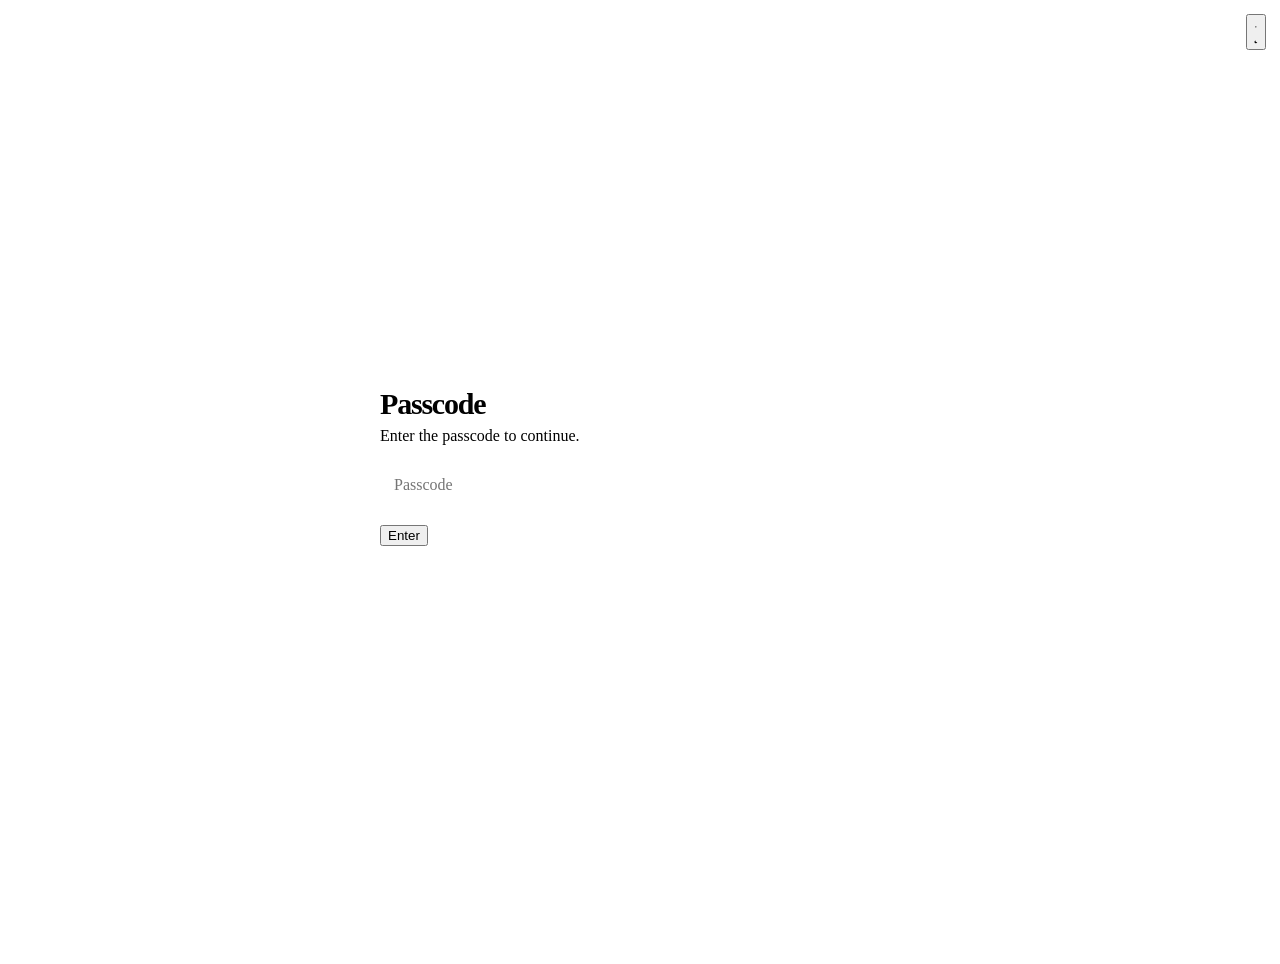
==== webapp/static/admin.html @ 242e5467 "Add model picker, optional own Gemini key, Claude on Bedrock and a passcode-gated settings page" ====
<!doctype html>
<html lang="en" data-theme="dark">
<head>
<meta charset="utf-8">
<meta name="viewport" content="width=device-width, initial-scale=1">
<meta name="robots" content="noindex, nofollow">
<title>Hiring Agent - settings</title>
<script>try{var t=localStorage.getItem("ha-theme")||(matchMedia("(prefers-color-scheme: light)").matches?"light":"dark");document.documentElement.dataset.theme=t}catch(e){}</script>
<link href="https://fonts.googleapis.com/css2?family=Geist:wght@300..800&family=Geist+Mono:wght@400..600&display=swap" rel="stylesheet">
<link rel="stylesheet" href="/static/app.css">
<style>
body{min-height:100vh;display:grid;place-items:center;padding:24px}
.box{width:100%;max-width:520px;background:var(--surface);border:1px solid var(--line);border-radius:22px;padding:28px;box-shadow:var(--shadow)}
.box h1{font-size:30px;letter-spacing:-.04em;margin:0 0 6px}
.box p{color:var(--mute);margin:0 0 18px}
label{display:block;font-size:13px;color:var(--mute);margin:14px 0 6px}
input{width:100%;box-sizing:border-box;padding:13px 14px;border-radius:12px;border:1px solid var(--line2);background:var(--surface2);color:var(--ink);font:inherit;font-size:16px}
input:focus{outline:none;border-color:var(--acc);box-shadow:0 0 0 3px var(--acc-soft)}
.row{display:flex;gap:10px;flex-wrap:wrap;margin-top:18px}
.top{position:fixed;top:14px;right:14px}
.st{display:flex;align-items:center;gap:10px;padding:12px 14px;border-radius:12px;background:var(--surface2);border:1px solid var(--line);margin-bottom:6px;font-size:14px}
.dot{width:10px;height:10px;border-radius:50%;background:var(--mute)}.dot.ok{background:var(--acc2)}.dot.bad{background:var(--bad)}.dot.mid{background:var(--warn)}
.msg{min-height:20px;font-size:14px;margin-top:12px}.msg.bad{color:var(--bad)}.msg.good{color:var(--acc)}
</style>
</head>
<body>
<button id="theme" class="icon-btn top" aria-label="Switch light or dark theme">
  <svg class="ic sun" viewBox="0 0 24 24"><circle cx="12" cy="12" r="4"/><path d="M12 2v2M12 20v2M4.9 4.9l1.4 1.4M17.7 17.7l1.4 1.4M2 12h2M20 12h2M4.9 19.1l1.4-1.4M17.7 6.3l1.4-1.4"/></svg>
  <svg class="ic moon" viewBox="0 0 24 24"><path d="M21 12.8A9 9 0 1 1 11.2 3a7 7 0 0 0 9.8 9.8z"/></svg>
</button>

<main class="box" id="gate">
  <h1>Passcode</h1>
  <p>Enter the passcode to continue.</p>
  <form id="gateForm" autocomplete="off">
    <input id="pass" type="password" autocomplete="off" placeholder="Passcode" required>
    <div class="row"><button class="btn primary" type="submit"><span>Enter</span></button></div>
    <div class="msg" id="gateMsg" role="alert"></div>
  </form>
</main>

<main class="box" id="panel" hidden>
  <h1>Claude on Bedrock</h1>
  <p>Paste the lab credentials. They stay in memory on the server and are never saved or shown again.</p>
  <div class="st"><i class="dot" id="dot"></i><span id="stTxt">Checking</span></div>
  <div class="st" id="stMeta" hidden></div>
  <form id="credForm" autocomplete="off">
    <label for="ak">Access key ID</label><input id="ak" type="password" autocomplete="off" required>
    <label for="sk">Secret access key</label><input id="sk" type="password" autocomplete="off" required>
    <label for="tk">Session token</label><input id="tk" type="password" autocomplete="off">
    <label for="rg">Region</label><input id="rg" type="text" placeholder="us-east-1" autocomplete="off" required>
    <label for="md">Model or inference profile ID</label><input id="md" type="text" placeholder="us.anthropic.claude-..." autocomplete="off" required>
    <div class="row">
      <button class="btn primary" type="submit"><span>Save credentials</span></button>
      <button class="btn" type="button" id="test"><span>Test with one call</span></button>
      <button class="btn ghost" type="button" id="clear"><span>Clear</span></button>
    </div>
    <div class="msg" id="msg" role="status"></div>
  </form>
</main>

<script>
(() => {
  const $ = (id) => document.getElementById(id);
  $("theme").addEventListener("click", () => {
    const t = document.documentElement.dataset.theme === "dark" ? "light" : "dark";
    document.documentElement.dataset.theme = t; try { localStorage.setItem("ha-theme", t); } catch (e) {}
  });
  const api = async (path, body) => {
    const r = await fetch("/admin/api/" + path, { method: body === undefined ? "GET" : "POST", credentials: "same-origin",
      headers: body === undefined ? {} : { "Content-Type": "application/json" }, body: body ? JSON.stringify(body) : undefined });
    const j = await r.json().catch(() => ({}));
    return { ok: r.ok, status: r.status, j };
  };
  const say = (t, kind) => { const m = $("msg"); m.textContent = t || ""; m.className = "msg " + (kind || ""); };
  const when = (iso) => iso ? new Date(iso).toLocaleString() : "";
  function paint(s) {
    const map = { unset: ["", "No credentials set"], untested: ["mid", "Saved, not tested yet"], ok: ["ok", "Working"], invalid: ["bad", "Rejected or expired"] };
    const [cls, txt] = map[s.state] || ["", s.state];
    $("dot").className = "dot " + cls; $("stTxt").textContent = txt + (s.reason ? " (" + s.reason + ")" : "");
    const meta = $("stMeta");
    if (s.set) { meta.hidden = false; meta.textContent = "Region " + s.region + " | set " + when(s.set_at); } else meta.hidden = true;
  }
  async function refresh() {
    const r = await api("status");
    if (r.status === 404) { $("panel").hidden = true; $("gate").hidden = false; return false; }
    $("gate").hidden = true; $("panel").hidden = false; paint(r.j); return true;
  }
  $("gateForm").addEventListener("submit", async (e) => {
    e.preventDefault(); $("gateMsg").textContent = "";
    const r = await api("login", { passcode: $("pass").value });
    $("pass").value = "";
    if (!r.ok) { $("gateMsg").textContent = r.j.detail || "Could not sign in."; $("gateMsg").className = "msg bad"; return; }
    refresh();
  });
  $("credForm").addEventListener("submit", async (e) => {
    e.preventDefault(); say("Saving");
    const r = await api("creds", { access_key_id: $("ak").value, secret_access_key: $("sk").value, session_token: $("tk").value, region: $("rg").value, model_id: $("md").value });
    if (!r.ok) return say(r.j.detail || "Could not save.", "bad");
    ["ak", "sk", "tk"].forEach((k) => ($(k).value = ""));
    paint(r.j); say("Saved. Use Test to check them.", "good");
  });
  $("test").addEventListener("click", async () => {
    say("Calling Claude once");
    const r = await api("test", {});
    if (r.status === 404) return refresh();
    paint(r.j); say(r.j.message || "", r.j.ok ? "good" : "bad");
  });
  $("clear").addEventListener("click", async () => {
    const r = await api("clear", {}); if (r.status === 404) return refresh(); paint(r.j); say("Cleared.", "good");
  });
  refresh();
})();
</script>
</body>
</html>
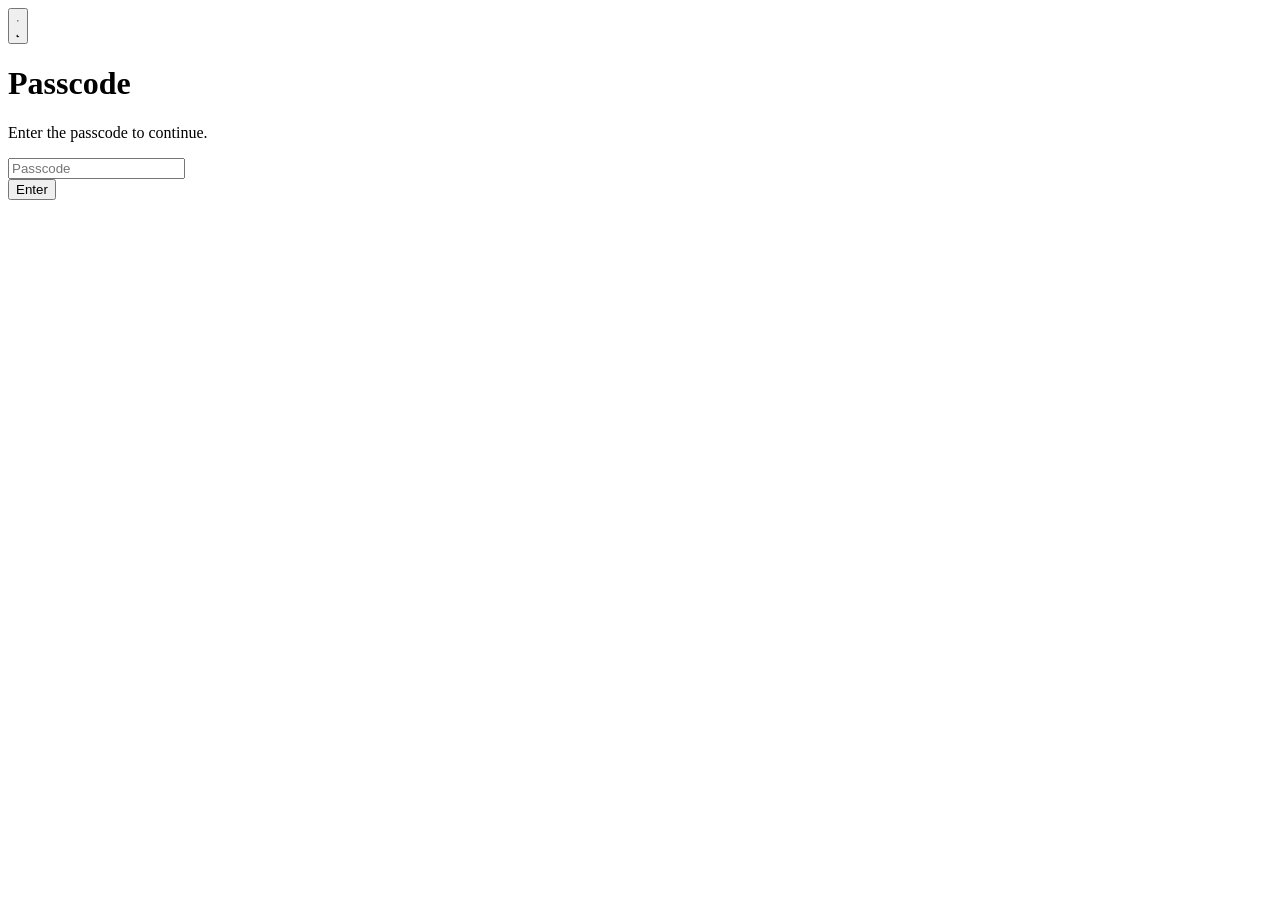
==== commit b8a0df6e: "Add strict CSP and security headers, move inline scripts and styles to files" ====
--- a/webapp/static/admin.html
+++ b/webapp/static/admin.html
@@ -5,23 +5,10 @@
 <meta name="viewport" content="width=device-width, initial-scale=1">
 <meta name="robots" content="noindex, nofollow">
 <title>Hiring Agent - settings</title>
-<script>try{var t=localStorage.getItem("ha-theme")||(matchMedia("(prefers-color-scheme: light)").matches?"light":"dark");document.documentElement.dataset.theme=t}catch(e){}</script>
+<script src="/static/theme.js"></script>
 <link href="https://fonts.googleapis.com/css2?family=Geist:wght@300..800&family=Geist+Mono:wght@400..600&display=swap" rel="stylesheet">
 <link rel="stylesheet" href="/static/app.css">
-<style>
-body{min-height:100vh;display:grid;place-items:center;padding:24px}
-.box{width:100%;max-width:520px;background:var(--surface);border:1px solid var(--line);border-radius:22px;padding:28px;box-shadow:var(--shadow)}
-.box h1{font-size:30px;letter-spacing:-.04em;margin:0 0 6px}
-.box p{color:var(--mute);margin:0 0 18px}
-label{display:block;font-size:13px;color:var(--mute);margin:14px 0 6px}
-input{width:100%;box-sizing:border-box;padding:13px 14px;border-radius:12px;border:1px solid var(--line2);background:var(--surface2);color:var(--ink);font:inherit;font-size:16px}
-input:focus{outline:none;border-color:var(--acc);box-shadow:0 0 0 3px var(--acc-soft)}
-.row{display:flex;gap:10px;flex-wrap:wrap;margin-top:18px}
-.top{position:fixed;top:14px;right:14px}
-.st{display:flex;align-items:center;gap:10px;padding:12px 14px;border-radius:12px;background:var(--surface2);border:1px solid var(--line);margin-bottom:6px;font-size:14px}
-.dot{width:10px;height:10px;border-radius:50%;background:var(--mute)}.dot.ok{background:var(--acc2)}.dot.bad{background:var(--bad)}.dot.mid{background:var(--warn)}
-.msg{min-height:20px;font-size:14px;margin-top:12px}.msg.bad{color:var(--bad)}.msg.good{color:var(--acc)}
-</style>
+<link rel="stylesheet" href="/static/admin.css">
 </head>
 <body>
 <button id="theme" class="icon-btn top" aria-label="Switch light or dark theme">
@@ -59,58 +46,6 @@
   </form>
 </main>
 
-<script>
-(() => {
-  const $ = (id) => document.getElementById(id);
-  $("theme").addEventListener("click", () => {
-    const t = document.documentElement.dataset.theme === "dark" ? "light" : "dark";
-    document.documentElement.dataset.theme = t; try { localStorage.setItem("ha-theme", t); } catch (e) {}
-  });
-  const api = async (path, body) => {
-    const r = await fetch("/admin/api/" + path, { method: body === undefined ? "GET" : "POST", credentials: "same-origin",
-      headers: body === undefined ? {} : { "Content-Type": "application/json" }, body: body ? JSON.stringify(body) : undefined });
-    const j = await r.json().catch(() => ({}));
-    return { ok: r.ok, status: r.status, j };
-  };
-  const say = (t, kind) => { const m = $("msg"); m.textContent = t || ""; m.className = "msg " + (kind || ""); };
-  const when = (iso) => iso ? new Date(iso).toLocaleString() : "";
-  function paint(s) {
-    const map = { unset: ["", "No credentials set"], untested: ["mid", "Saved, not tested yet"], ok: ["ok", "Working"], invalid: ["bad", "Rejected or expired"] };
-    const [cls, txt] = map[s.state] || ["", s.state];
-    $("dot").className = "dot " + cls; $("stTxt").textContent = txt + (s.reason ? " (" + s.reason + ")" : "");
-    const meta = $("stMeta");
-    if (s.set) { meta.hidden = false; meta.textContent = "Region " + s.region + " | set " + when(s.set_at); } else meta.hidden = true;
-  }
-  async function refresh() {
-    const r = await api("status");
-    if (r.status === 404) { $("panel").hidden = true; $("gate").hidden = false; return false; }
-    $("gate").hidden = true; $("panel").hidden = false; paint(r.j); return true;
-  }
-  $("gateForm").addEventListener("submit", async (e) => {
-    e.preventDefault(); $("gateMsg").textContent = "";
-    const r = await api("login", { passcode: $("pass").value });
-    $("pass").value = "";
-    if (!r.ok) { $("gateMsg").textContent = r.j.detail || "Could not sign in."; $("gateMsg").className = "msg bad"; return; }
-    refresh();
-  });
-  $("credForm").addEventListener("submit", async (e) => {
-    e.preventDefault(); say("Saving");
-    const r = await api("creds", { access_key_id: $("ak").value, secret_access_key: $("sk").value, session_token: $("tk").value, region: $("rg").value, model_id: $("md").value });
-    if (!r.ok) return say(r.j.detail || "Could not save.", "bad");
-    ["ak", "sk", "tk"].forEach((k) => ($(k).value = ""));
-    paint(r.j); say("Saved. Use Test to check them.", "good");
-  });
-  $("test").addEventListener("click", async () => {
-    say("Calling Claude once");
-    const r = await api("test", {});
-    if (r.status === 404) return refresh();
-    paint(r.j); say(r.j.message || "", r.j.ok ? "good" : "bad");
-  });
-  $("clear").addEventListener("click", async () => {
-    const r = await api("clear", {}); if (r.status === 404) return refresh(); paint(r.j); say("Cleared.", "good");
-  });
-  refresh();
-})();
-</script>
+<script src="/static/admin.js"></script>
 </body>
 </html>
